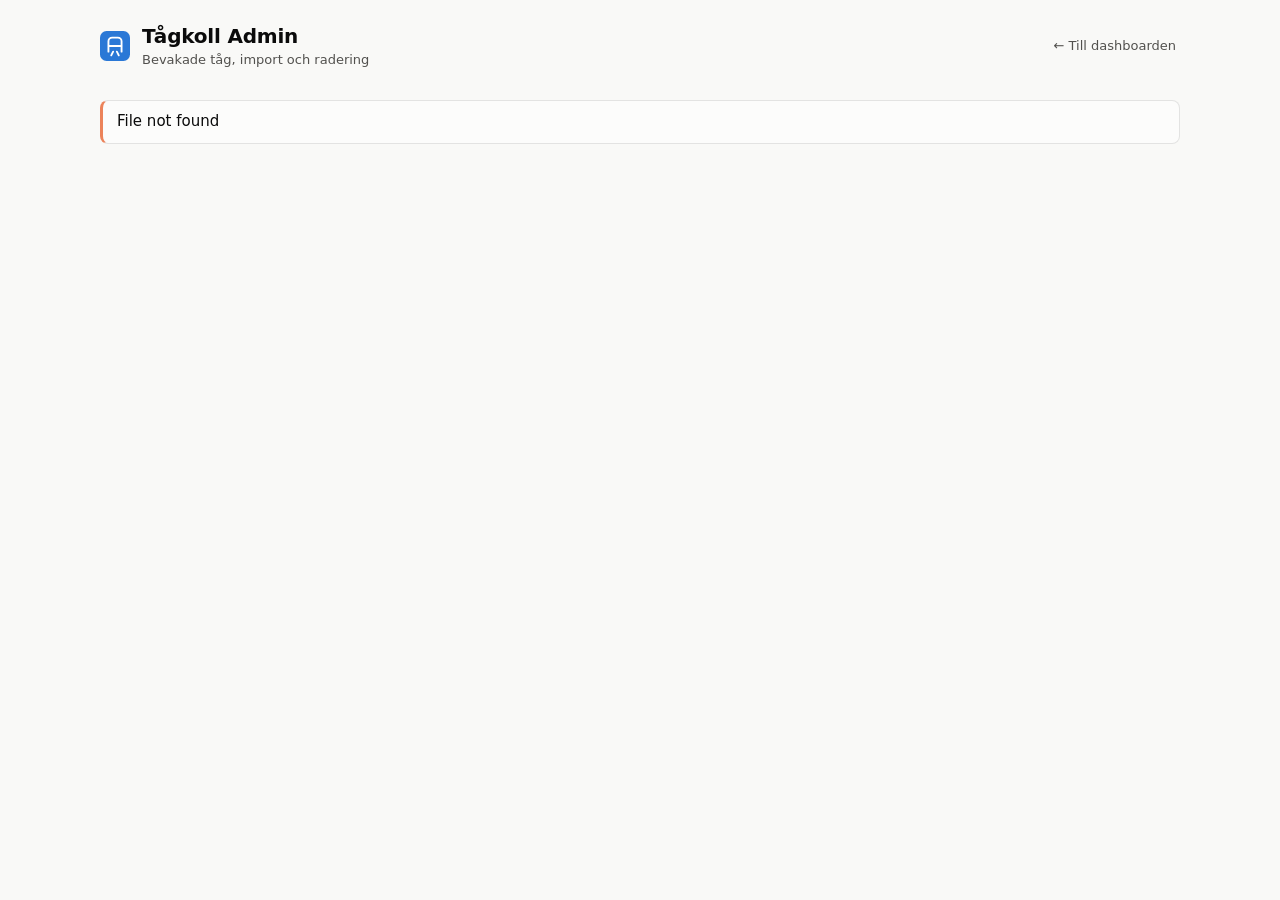
==== app/static/admin.html @ cb49542b "Move train management and import to a password-protected /admin Adding and removing trains and impor" ====
<!doctype html>
<html lang="sv">
<head>
  <meta charset="utf-8">
  <meta name="viewport" content="width=device-width, initial-scale=1">
  <meta name="color-scheme" content="light dark">
  <meta name="robots" content="noindex">
  <title>Tågkoll Admin</title>
  <link rel="icon" href="data:image/svg+xml,%3Csvg xmlns='http://www.w3.org/2000/svg' viewBox='0 0 32 32'%3E%3Crect width='32' height='32' rx='7' fill='%232a78d6'/%3E%3Cpath d='M9 22V11a4 4 0 0 1 4-4h6a4 4 0 0 1 4 4v11M9 16h14M12 26l2-4m6 4-2-4' fill='none' stroke='%23fff' stroke-width='2' stroke-linecap='round'/%3E%3C/svg%3E">
  <link rel="stylesheet" href="style.css">
</head>
<body>
  <header class="top">
    <div class="brand">
      <svg viewBox="0 0 32 32" width="30" height="30" aria-hidden="true"><rect width="32" height="32" rx="7" fill="var(--accent)"/><path d="M9 22V11a4 4 0 0 1 4-4h6a4 4 0 0 1 4 4v11M9 16h14M12 26l2-4m6 4-2-4" fill="none" stroke="#fff" stroke-width="2" stroke-linecap="round"/></svg>
      <div>
        <h1>Tågkoll Admin</h1>
        <p>Bevakade tåg, import och radering</p>
      </div>
    </div>
    <div class="sync">
      <a class="nav-link" href="/">← Till dashboarden</a>
      <button id="logout" type="button" hidden>Logga ut</button>
    </div>
  </header>

  <main class="admin-main">
    <p id="message" class="message" role="status" hidden></p>

    <section id="disabled" class="card login" hidden>
      <h3>Admin är avstängt</h3>
      <p class="sub">Lägg till <code>ADMIN_PASSWORD=ditt-lösenord</code> i <code>.env</code> och starta om containern med <code>docker compose up -d</code>.</p>
    </section>

    <section id="login" class="card login" hidden>
      <h3>Logga in</h3>
      <form id="login-form">
        <input id="password" class="field" type="password" autocomplete="current-password" placeholder="Lösenord" aria-label="Lösenord" required>
        <button class="primary" type="submit">Logga in</button>
      </form>
    </section>

    <div id="panel" hidden>
      <section class="card">
        <h3>Bevakade tåg</h3>
        <p class="sub">Nya tåg hämtas direkt från Trafikverket. Tas ett tåg bort raderas all dess data.</p>
        <div class="table-wrap">
          <table class="admin-table">
            <thead><tr><th>Tåg</th><th>Sträcka</th><th class="num">Avgångar</th><th>Data sedan</th><th></th></tr></thead>
            <tbody id="train-rows"></tbody>
          </table>
        </div>
        <form id="add-form" class="inline-form" autocomplete="off">
          <input id="add-input" class="field" inputmode="numeric" pattern="\d{1,6}" maxlength="6" placeholder="Tågnummer" aria-label="Tågnummer att lägga till" required>
          <button type="submit">Lägg till tåg</button>
        </form>
      </section>

      <section class="card">
        <h3>Importera historik (CSV)</h3>
        <p class="sub">En rad per avgångsdag: <code>datum;försening_min;inställt</code>, t.ex. <code>2026-10-01;7;nej</code> eller <code>2026-10-02;;ja</code>. Semikolon eller komma går bra. Importerade dagar används bara där egna insamlade data saknas.</p>
        <form id="import-form" class="import-grid">
          <label class="select">Tåg <select id="import-train" required></select></label>
          <label id="drop" class="drop" for="import-file">
            <input id="import-file" type="file" accept=".csv,.txt,text/csv,text/plain">
            <strong>Släpp en CSV-fil här</strong>
            <span>eller klicka för att välja en fil</span>
            <span id="drop-info" class="drop-info" hidden></span>
          </label>
          <textarea id="import-text" class="field" rows="6" placeholder="… eller klistra in rader här:&#10;2026-10-01;7;nej&#10;2026-10-02;;ja" aria-label="CSV-rader" required></textarea>
          <input id="import-source" class="field" placeholder="Källa (valfritt)" maxlength="60">
          <button type="submit">Importera</button>
        </form>
      </section>

      <section class="card danger-card">
        <h3>Radera allt och börja om</h3>
        <p class="sub">Tar bort alla tåg, all insamlad och importerad data. Därefter bevakas bara tåget/tågen i <code>INITIAL_TRAINS</code> (<span id="initial-trains">620</span>) och insamlingen börjar om. Det går inte att ångra.</p>
        <form id="reset-form" class="inline-form" autocomplete="off">
          <input id="reset-confirm" class="field" placeholder="Skriv RADERA" aria-label="Skriv RADERA för att bekräfta">
          <button id="reset-button" class="danger" type="submit" disabled>Radera allt</button>
        </form>
      </section>
    </div>
  </main>

  <script src="admin.js"></script>
</body>
</html>
---- app/static/style.css ----
:root {
  color-scheme: light;
  --page: #f9f9f7;
  --surface: #fcfcfb;
  --ink: #0b0b0b;
  --ink-2: #52514e;
  --muted: #898781;
  --grid: #e1e0d9;
  --axis: #c3c2b7;
  --border: rgba(11, 11, 11, 0.10);
  --wash: rgba(11, 11, 11, 0.05);
  --accent: #2a78d6;
  --accent-track: #cde2fb;
  --good: #0ca30c;
  --warning: #fab219;
  --serious: #ec835a;
  --critical: #d03b3b;
  --neutral: #c3c2b7;
}
@media (prefers-color-scheme: dark) {
  :root {
    color-scheme: dark;
    --page: #0d0d0d;
    --surface: #1a1a19;
    --ink: #f0efec;
    --ink-2: #c3c2b7;
    --grid: #2c2c2a;
    --axis: #383835;
    --border: rgba(255, 255, 255, 0.10);
    --wash: rgba(255, 255, 255, 0.06);
    --accent: #3987e5;
    --accent-track: #0d366b;
    --neutral: #52514e;
  }
}

* { box-sizing: border-box; }
body {
  margin: 0;
  background: var(--page);
  color: var(--ink);
  font: 15px/1.45 system-ui, -apple-system, "Segoe UI", sans-serif;
}
h1, h2, h3, p { margin: 0; }
button, input, textarea { font: inherit; color: inherit; }
main, .top, footer { max-width: 1120px; margin: 0 auto; padding: 0 20px; }

.top { display: flex; justify-content: space-between; align-items: center; gap: 16px; flex-wrap: wrap; padding-top: 22px; padding-bottom: 18px; }
.brand { display: flex; align-items: center; gap: 12px; }
.brand h1 { font-size: 20px; font-weight: 650; letter-spacing: -0.01em; }
.brand p, .sync { color: var(--ink-2); font-size: 13px; }
.sync { display: flex; align-items: center; gap: 12px; }
.sync .err { color: var(--ink); }

button {
  border: 1px solid var(--border); background: var(--surface); border-radius: 8px;
  padding: 6px 12px; cursor: pointer;
}
button:hover { background: var(--wash); }
button:disabled { opacity: 0.55; cursor: progress; }
:focus-visible { outline: 2px solid var(--accent); outline-offset: 2px; }

.filters { display: flex; flex-wrap: wrap; gap: 14px 32px; align-items: center; padding: 14px 0; border-top: 1px solid var(--border); border-bottom: 1px solid var(--border); }
.filter-group { display: flex; flex-wrap: wrap; align-items: center; gap: 8px; }
.filter-label { font-size: 12px; color: var(--muted); text-transform: uppercase; letter-spacing: 0.06em; margin-right: 2px; }
.chips { display: flex; flex-wrap: wrap; gap: 6px; }
.chip { display: inline-flex; align-items: stretch; border: 1px solid var(--border); border-radius: 999px; background: var(--surface); overflow: hidden; }
.chip button { border: 0; border-radius: 0; background: none; padding: 5px 13px; font-weight: 550; }
.chip button.remove { padding: 5px 10px 5px 4px; color: var(--muted); font-weight: 400; }
.chip button.remove:hover { color: var(--critical); background: none; }
.chip.active { background: var(--ink); border-color: var(--ink); }
.chip.active button { color: var(--page); }
.chip.active button.remove { color: var(--muted); }
.add { display: flex; gap: 6px; }
.add input { width: 118px; padding: 6px 10px; border: 1px solid var(--border); border-radius: 8px; background: var(--surface); }
.segmented { display: inline-flex; border: 1px solid var(--border); border-radius: 8px; overflow: hidden; background: var(--surface); }
.segmented button { border: 0; border-radius: 0; background: none; }
.segmented button + button { border-left: 1px solid var(--border); }
.segmented button[aria-pressed="true"] { background: var(--ink); color: var(--page); }

.message { margin: 12px 0 0; padding: 10px 14px; border: 1px solid var(--border); border-left: 3px solid var(--serious); border-radius: 8px; background: var(--surface); }
.message.ok { border-left-color: var(--good); }

.train-head { padding: 26px 0 14px; }
.train-head h2 { font-size: 26px; font-weight: 650; letter-spacing: -0.02em; }
.train-head p { color: var(--ink-2); }

.today { display: flex; align-items: center; gap: 10px; flex-wrap: wrap; margin-bottom: 16px; padding: 12px 16px; background: var(--surface); border: 1px solid var(--border); border-radius: 12px; }
.today strong { font-weight: 600; }
.today span.detail { color: var(--ink-2); }

.kpis { display: grid; grid-template-columns: 1.5fr repeat(4, 1fr); gap: 12px; }
.tile { background: var(--surface); border: 1px solid var(--border); border-radius: 12px; padding: 16px 18px; display: flex; flex-direction: column; gap: 2px; min-width: 0; }
.tile .label { color: var(--ink-2); font-size: 13px; }
.tile .value { font-size: 28px; font-weight: 600; letter-spacing: -0.02em; line-height: 1.2; }
.tile .note { color: var(--muted); font-size: 12.5px; }
.tile.hero .value { font-size: 52px; line-height: 1.05; }
@media (max-width: 860px) {
  .kpis { grid-template-columns: repeat(2, 1fr); }
  .tile.hero { grid-column: 1 / -1; }
}

.card { background: var(--surface); border: 1px solid var(--border); border-radius: 12px; padding: 18px 20px 20px; margin-top: 12px; min-width: 0; }
.card h3 { font-size: 15px; font-weight: 600; }
.card .sub { color: var(--ink-2); font-size: 13px; margin-bottom: 12px; }
.grid { display: grid; grid-template-columns: 1fr 1fr; gap: 12px; }
.grid .card { margin-top: 12px; }
@media (max-width: 860px) { .grid { grid-template-columns: 1fr; gap: 0; } }
#charts.loading, .kpis.loading { opacity: 0.5; transition: opacity 0.15s; }
.empty { margin-top: 12px; padding: 28px 20px; text-align: center; color: var(--ink-2); background: var(--surface); border: 1px dashed var(--axis); border-radius: 12px; }

.chart { position: relative; width: 100%; }
.chart svg { display: block; width: 100%; overflow: visible; }
.chart text { fill: var(--muted); font-size: 11.5px; font-variant-numeric: tabular-nums; }
.chart text.val { fill: var(--ink-2); }
.chart .hit { fill: transparent; }
.chart .band.hover .mark { filter: brightness(1.15); }
.chart .band.hover .hit { fill: var(--wash); }

.legend { display: flex; flex-wrap: wrap; gap: 6px 16px; font-size: 13px; color: var(--ink-2); margin-bottom: 8px; }
.legend span { display: inline-flex; align-items: center; gap: 6px; }
.swatch { width: 10px; height: 10px; border-radius: 3px; flex: none; }

.split-bar { display: flex; gap: 2px; height: 28px; }
.split-bar div { border-radius: 4px; min-width: 3px; display: flex; align-items: center; padding-left: 8px; font-size: 12.5px; font-weight: 600; color: #fff; white-space: nowrap; }
.split-bar div.dark-ink { color: #0b0b0b; }
.split-legend { margin: 12px 0 0; }
.split-legend b { color: var(--ink); font-weight: 600; }

.stations { display: grid; grid-template-columns: max-content 1fr max-content; gap: 8px 14px; align-items: center; }
.stations .name { font-size: 13.5px; }
.stations .track { height: 14px; border-left: 1px solid var(--axis); }
.stations .bar { height: 100%; background: var(--accent); border-radius: 0 4px 4px 0; min-width: 0; }
.stations .row:hover .bar, .stations .track:hover .bar { filter: brightness(1.15); }
.stations .val { font-size: 13px; color: var(--ink-2); font-variant-numeric: tabular-nums; text-align: right; }

.table-wrap { overflow-x: auto; }
table { width: 100%; border-collapse: collapse; font-size: 14px; }
th { text-align: left; font-weight: 500; font-size: 12.5px; color: var(--muted); padding: 6px 12px 8px 0; border-bottom: 1px solid var(--axis); white-space: nowrap; }
td { padding: 9px 12px 9px 0; border-bottom: 1px solid var(--grid); vertical-align: top; }
.num { text-align: right; font-variant-numeric: tabular-nums; }
tr.journey { cursor: pointer; }
tr.journey:hover td { background: var(--wash); }
td.dev { color: var(--ink-2); font-size: 13px; }
.status { display: inline-flex; align-items: center; gap: 7px; white-space: nowrap; }
.status i { width: 18px; height: 18px; border-radius: 50%; display: inline-grid; place-items: center; font-style: normal; font-size: 11px; font-weight: 700; color: #fff; flex: none; }
.status i.dark-ink { color: #0b0b0b; }
tr.stops td { background: var(--page); padding: 10px 14px 14px; }
tr.stops table { font-size: 13px; }
tr.stops td td { background: none; padding: 5px 12px 5px 0; }
.struck { text-decoration: line-through; color: var(--muted); }

.import summary { cursor: pointer; font-weight: 600; }
.import .sub { margin-top: 10px; }
.import form { display: grid; gap: 8px; justify-items: start; }
.import textarea { width: 100%; padding: 10px; border: 1px solid var(--border); border-radius: 8px; background: var(--page); font-family: ui-monospace, monospace; font-size: 13px; }
.import input { padding: 6px 10px; border: 1px solid var(--border); border-radius: 8px; background: var(--page); width: 240px; }
code { font-family: ui-monospace, monospace; font-size: 12.5px; background: var(--wash); padding: 1px 5px; border-radius: 4px; }

footer { padding-top: 22px; padding-bottom: 40px; color: var(--muted); font-size: 12.5px; }

.tooltip { position: fixed; z-index: 10; pointer-events: none; background: var(--surface); border: 1px solid var(--border); border-radius: 8px; box-shadow: 0 6px 20px rgba(0, 0, 0, 0.16); padding: 8px 11px; font-size: 13px; max-width: 260px; }
.tooltip .t-val { font-weight: 650; font-size: 15px; display: flex; align-items: center; gap: 7px; }
.tooltip .t-key { width: 12px; height: 3px; border-radius: 2px; flex: none; }
.tooltip .t-label, .tooltip .t-extra { color: var(--ink-2); }

.dash-key { width: 16px; border-top: 1px dashed var(--muted); flex: none; }
.more { margin-top: 14px; }
#journeys { min-width: 620px; }
#journeys td:first-child { white-space: nowrap; }

.drop { width: 100%; display: flex; flex-direction: column; align-items: center; gap: 2px; padding: 22px 16px; border: 1.5px dashed var(--axis); border-radius: 10px; background: var(--page); color: var(--ink-2); font-size: 13.5px; text-align: center; cursor: pointer; }
.drop strong { color: var(--ink); font-weight: 600; font-size: 14.5px; }
.drop:hover, .drop.over { border-color: var(--accent); background: var(--wash); }
.drop:focus-within { outline: 2px solid var(--accent); outline-offset: 2px; }
.drop input { position: absolute; width: 1px; height: 1px; opacity: 0; }
.drop-info { margin-top: 6px; color: var(--ink); font-variant-numeric: tabular-nums; }

/* ---------------------------------------------------------------- admin */
.nav-link { color: var(--ink-2); text-decoration: none; padding: 6px 4px; }
.nav-link:hover { color: var(--ink); text-decoration: underline; }
.admin-main { padding-bottom: 40px; }
.admin-main .card:first-child { margin-top: 0; }
.login { max-width: 380px; margin: 40px auto 0; }
.login form { display: grid; gap: 10px; margin-top: 14px; }
.field { padding: 8px 11px; border: 1px solid var(--border); border-radius: 8px; background: var(--page); }
.primary { background: var(--ink); color: var(--page); border-color: var(--ink); font-weight: 550; }
.primary:hover { background: var(--ink); opacity: 0.88; }
.admin-table td { vertical-align: middle; }
.admin-table td.actions { text-align: right; }
.admin-table .route { color: var(--ink-2); }
.inline-form { display: flex; flex-wrap: wrap; gap: 8px; align-items: center; margin-top: 14px; }
.inline-form .field { width: 140px; }
.import-grid { display: grid; gap: 10px; justify-items: start; }
.import-grid label.select { display: flex; gap: 10px; align-items: center; color: var(--ink-2); font-size: 14px; }
.import-grid select { padding: 7px 10px; border: 1px solid var(--border); border-radius: 8px; background: var(--page); font: inherit; color: inherit; }
.danger-card { border-color: color-mix(in srgb, var(--critical) 45%, transparent); }
.danger-card h3 { color: var(--critical); }
.danger { color: #fff; background: var(--critical); border-color: var(--critical); font-weight: 550; }
.danger:hover { background: var(--critical); opacity: 0.88; }
.danger:disabled { opacity: 0.4; cursor: not-allowed; }
.remove-btn:hover { color: var(--critical); border-color: var(--critical); background: none; }
.import-grid textarea { width: 100%; font-family: ui-monospace, monospace; font-size: 13px; }
.import-grid .field[id="import-source"] { width: 260px; max-width: 100%; }
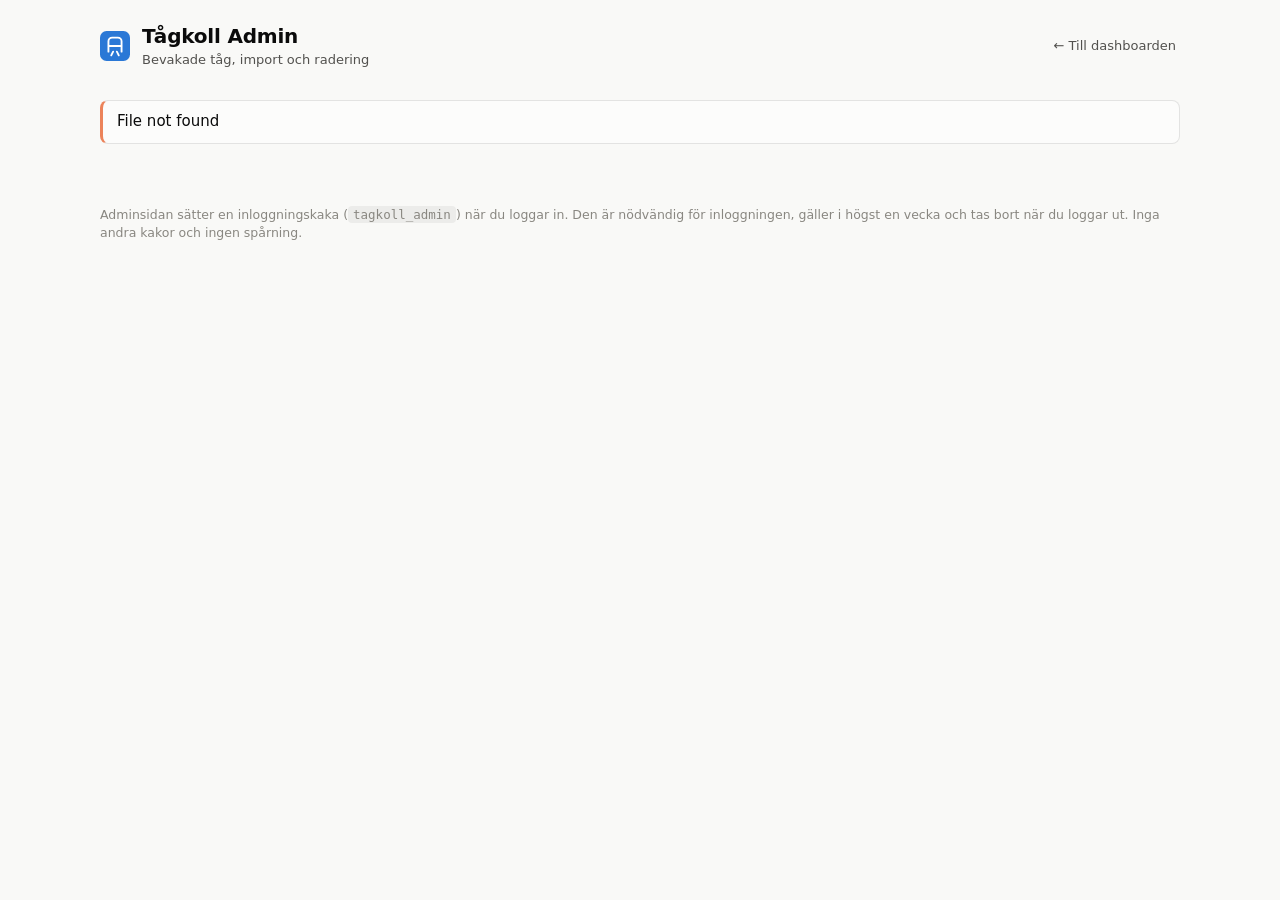
==== commit 7d50adfc: "Besökare i dag och avsnitt om kakor och integritet (2.2.0) Co-Authored-By: Claude Opus 5.5 <noreply@" ====
--- a/app/static/admin.html
+++ b/app/static/admin.html
@@ -42,11 +42,20 @@
 
     <div id="panel" hidden>
       <section class="card">
+        <h3>Hämtning från Trafikverket</h3>
+        <p class="sub">Sker automatiskt med jämna mellanrum. Uppdatera nu hämtar direkt, högst en gång per 30 sekunder.</p>
+        <div class="inline-form">
+          <button id="refresh" type="button">Uppdatera nu</button>
+          <span id="poll-status" class="poll-status"></span>
+        </div>
+      </section>
+
+      <section class="card">
         <h3>Bevakade tåg</h3>
         <p class="sub">Nya tåg hämtas direkt från Trafikverket. Tas ett tåg bort raderas all dess data.</p>
         <div class="table-wrap">
           <table class="admin-table">
-            <thead><tr><th>Tåg</th><th>Sträcka</th><th class="num">Avgångar</th><th>Data sedan</th><th></th></tr></thead>
+            <thead><tr><th>Tåg</th><th>Sträcka</th><th class="num">Avgångar</th><th>Äldsta datapunkt</th><th></th></tr></thead>
             <tbody id="train-rows"></tbody>
           </table>
         </div>
@@ -54,6 +63,18 @@
           <input id="add-input" class="field" inputmode="numeric" pattern="\d{1,6}" maxlength="6" placeholder="Tågnummer" aria-label="Tågnummer att lägga till" required>
           <button type="submit">Lägg till tåg</button>
         </form>
+      </section>
+
+      <section class="card">
+        <h3>Spår på sträckorna</h3>
+        <p class="sub">Antal spår mellan platserna som tågen passerar, för linjen på dashboarden. Inbyggda uppgifter är ungefärliga – rätta dem här. Nya sträckor dyker upp efter första avgången som passerar dem.</p>
+        <input id="track-filter" class="field track-filter" type="search" placeholder="Filtrera på station eller bana" aria-label="Filtrera sträckor">
+        <div class="table-wrap">
+          <table class="admin-table track-table">
+            <thead><tr><th>Sträcka</th><th>Bana</th><th>Spår</th><th>Källa</th><th></th></tr></thead>
+            <tbody id="track-rows"></tbody>
+          </table>
+        </div>
       </section>
 
       <section class="card">
@@ -84,6 +105,10 @@
     </div>
   </main>
 
+  <footer>
+    <p>Adminsidan sätter en inloggningskaka (<code>tagkoll_admin</code>) när du loggar in. Den är nödvändig för inloggningen, gäller i högst en vecka och tas bort när du loggar ut. Inga andra kakor och ingen spårning.</p>
+  </footer>
+
   <script src="admin.js"></script>
 </body>
 </html>
--- a/app/static/style.css
+++ b/app/static/style.css
@@ -16,6 +16,8 @@
   --serious: #ec835a;
   --critical: #d03b3b;
   --neutral: #c3c2b7;
+  --rail: #6f6e69;
+  --steam: #a9a8a1;
 }
 @media (prefers-color-scheme: dark) {
   :root {
@@ -31,6 +33,8 @@
     --accent: #3987e5;
     --accent-track: #0d366b;
     --neutral: #52514e;
+    --rail: #9a9993;
+    --steam: #8d8c86;
   }
 }
 
@@ -84,6 +88,7 @@
 .train-head { padding: 26px 0 14px; }
 .train-head h2 { font-size: 26px; font-weight: 650; letter-spacing: -0.02em; }
 .train-head p { color: var(--ink-2); }
+.train-head p.age { color: var(--muted); font-size: 13px; margin-top: 2px; }
 
 .today { display: flex; align-items: center; gap: 10px; flex-wrap: wrap; margin-bottom: 16px; padding: 12px 16px; background: var(--surface); border: 1px solid var(--border); border-radius: 12px; }
 .today strong { font-weight: 600; }
@@ -158,6 +163,13 @@
 code { font-family: ui-monospace, monospace; font-size: 12.5px; background: var(--wash); padding: 1px 5px; border-radius: 4px; }
 
 footer { padding-top: 22px; padding-bottom: 40px; color: var(--muted); font-size: 12.5px; }
+footer p + p, footer .privacy { margin-top: 8px; }
+footer .privacy { border-top: 1px solid var(--border); padding-top: 14px; margin-top: 16px; }
+footer .privacy h2 { font-size: 13px; font-weight: 600; color: var(--ink-2); margin: 0 0 6px; }
+footer .privacy ul { margin: 0; padding-left: 18px; display: grid; gap: 4px; max-width: 760px; }
+.sync { flex-wrap: wrap; }
+.visitors { display: inline-flex; align-items: center; gap: 6px; padding: 3px 10px; border: 1px solid var(--border); border-radius: 999px; background: var(--surface); color: var(--ink-2); font-variant-numeric: tabular-nums; white-space: nowrap; }
+.visitors[hidden] { display: none; }
 
 .tooltip { position: fixed; z-index: 10; pointer-events: none; background: var(--surface); border: 1px solid var(--border); border-radius: 8px; box-shadow: 0 6px 20px rgba(0, 0, 0, 0.16); padding: 8px 11px; font-size: 13px; max-width: 260px; }
 .tooltip .t-val { font-weight: 650; font-size: 15px; display: flex; align-items: center; gap: 7px; }
@@ -202,3 +214,89 @@
 .remove-btn:hover { color: var(--critical); border-color: var(--critical); background: none; }
 .import-grid textarea { width: 100%; font-family: ui-monospace, monospace; font-size: 13px; }
 .import-grid .field[id="import-source"] { width: 260px; max-width: 100%; }
+.poll-status { color: var(--ink-2); font-size: 13.5px; }
+.poll-status.err { color: var(--critical); }
+
+/* ---------------------------------------------------------------- linjen */
+.line-card { margin: 0 0 16px; }
+.line-head { display: flex; justify-content: space-between; align-items: flex-start; gap: 8px 16px; flex-wrap: wrap; }
+.line-head .sub { margin-bottom: 4px; }
+.line-actions { display: flex; align-items: center; gap: 10px; }
+.line-clock { color: var(--ink-2); font-size: 13px; font-variant-numeric: tabular-nums; }
+.line-chart { width: 100%; }
+.line-svg { display: block; width: 100%; overflow: visible; }
+.line-svg text { fill: var(--ink-2); font-size: 11.5px; }
+.line-svg text.end-label { fill: var(--ink); font-weight: 600; }
+.line-svg .hit { fill: transparent; }
+.line-svg .sleepers { stroke: var(--grid); stroke-width: 13; stroke-dasharray: 2 5; }
+.line-svg .seg.hover line { filter: brightness(1.2); }
+.line-svg .seg.hover .hit { fill: var(--wash); }
+.line-svg .strike { stroke: var(--surface); stroke-width: 1.5; stroke-dasharray: 3 5; }
+.line-svg .junction { stroke: var(--ink-2); stroke-width: 1.5; }
+.line-svg text.junction-label { fill: var(--muted); font-size: 10.5px; }
+.line-svg .dot { fill: var(--surface); stroke: var(--ink-2); stroke-width: 2; }
+.line-svg .dot[stroke] { stroke-width: 3.5; }
+.line-svg .dot.canceled { stroke: var(--critical); }
+.line-svg .ghost-tag { fill: var(--muted); font-size: 11px; }
+.line-svg .gap path { fill: none; stroke: var(--ink-2); stroke-width: 1; }
+.line-svg .gap text { fill: var(--ink); font-weight: 650; font-size: 12.5px; font-variant-numeric: tabular-nums; }
+.line-svg .cancel-sign rect { fill: var(--critical); }
+.line-svg .cancel-sign text { fill: #fff; font-weight: 700; font-size: 11px; letter-spacing: 0.04em; }
+
+.loco .body rect, .loco .body path { fill: var(--ink); }
+.loco .body .window { fill: var(--warning); }
+.loco .wheel { fill: var(--surface); stroke: var(--ink); stroke-width: 2; }
+.loco .lamp { fill: var(--warning); }
+.loco.stopped .lamp { fill: var(--muted); }
+.loco.ghost .body rect, .loco.ghost .body path, .loco.ghost .wheel { fill: none; stroke: var(--muted); stroke-width: 1.2; stroke-dasharray: 3 2; }
+.loco.ghost .lamp, .loco.ghost .steam { display: none; }
+.loco.stopped .steam { display: none; }
+.puff { fill: var(--steam); opacity: 0; transform-box: fill-box; transform-origin: center; animation: puff 2.6s ease-out infinite; }
+.loco.moving .puff { animation-duration: 1.4s; }
+.puff:nth-child(2) { animation-delay: -0.65s; }
+.puff:nth-child(3) { animation-delay: -1.3s; }
+.puff:nth-child(4) { animation-delay: -1.95s; }
+.loco.moving .puff:nth-child(2) { animation-delay: -0.35s; }
+.loco.moving .puff:nth-child(3) { animation-delay: -0.7s; }
+.loco.moving .puff:nth-child(4) { animation-delay: -1.05s; }
+@keyframes puff {
+  0% { transform: translate(0, 0) scale(0.5); opacity: 0; }
+  12% { opacity: 0.9; }
+  100% { transform: translate(-26px, -22px) scale(2.4); opacity: 0; }
+}
+@media (prefers-reduced-motion: reduce) {
+  .puff { animation: none; opacity: 0.7; }
+  .puff:nth-child(2) { transform: translate(-7px, -6px) scale(1.4); opacity: 0.45; }
+  .puff:nth-child(3), .puff:nth-child(4) { display: none; }
+}
+
+.rail-key { width: 18px; flex: none; }
+.rail-key.double { height: 6px; border-top: 2px solid var(--rail); border-bottom: 2px solid var(--rail); }
+.rail-key.single { border-top: 3px solid var(--rail); }
+.rail-key.unknown { border-top: 3px dashed var(--rail); }
+.ghost-key { width: 16px; height: 10px; border: 1.2px dashed var(--muted); border-radius: 3px; flex: none; }
+
+.delay-details { margin-top: 10px; border-top: 1px solid var(--border); padding-top: 10px; }
+.delay-details summary { cursor: pointer; display: flex; flex-wrap: wrap; gap: 4px 10px; align-items: baseline; list-style: none; }
+.delay-details summary::-webkit-details-marker { display: none; }
+.delay-details summary::before { content: "▸"; color: var(--muted); width: 12px; transition: transform 0.15s; }
+.delay-details[open] summary::before { transform: rotate(90deg); }
+.delay-details .summary-title { font-weight: 600; }
+.delay-details .summary-text { color: var(--ink-2); font-size: 13.5px; }
+.delay-details > div { margin-top: 10px; }
+.delay-table { min-width: 640px; font-size: 13.5px; }
+.delay-table td:first-child { display: flex; align-items: center; gap: 8px; }
+.delay-table td.strong { font-weight: 600; }
+.delay-table tr.canceled td:first-child { color: var(--critical); }
+.details-note { margin: 10px 0 0 !important; }
+.link-btn { border: 0; background: none; padding: 0; color: var(--accent); text-decoration: underline; }
+.link-btn:hover { background: none; }
+.show-line { margin-bottom: 8px; }
+@media (max-width: 600px) {
+  .delay-table { min-width: 480px; }
+  .delay-table .line-name { display: none; }
+}
+.track-filter { width: 260px; max-width: 100%; margin-bottom: 8px; }
+.track-table select, .track-table .line-input { padding: 5px 8px; font: inherit; color: inherit; }
+.track-table .line-input { width: 170px; }
+.delay-table td:first-child { min-width: 150px; }
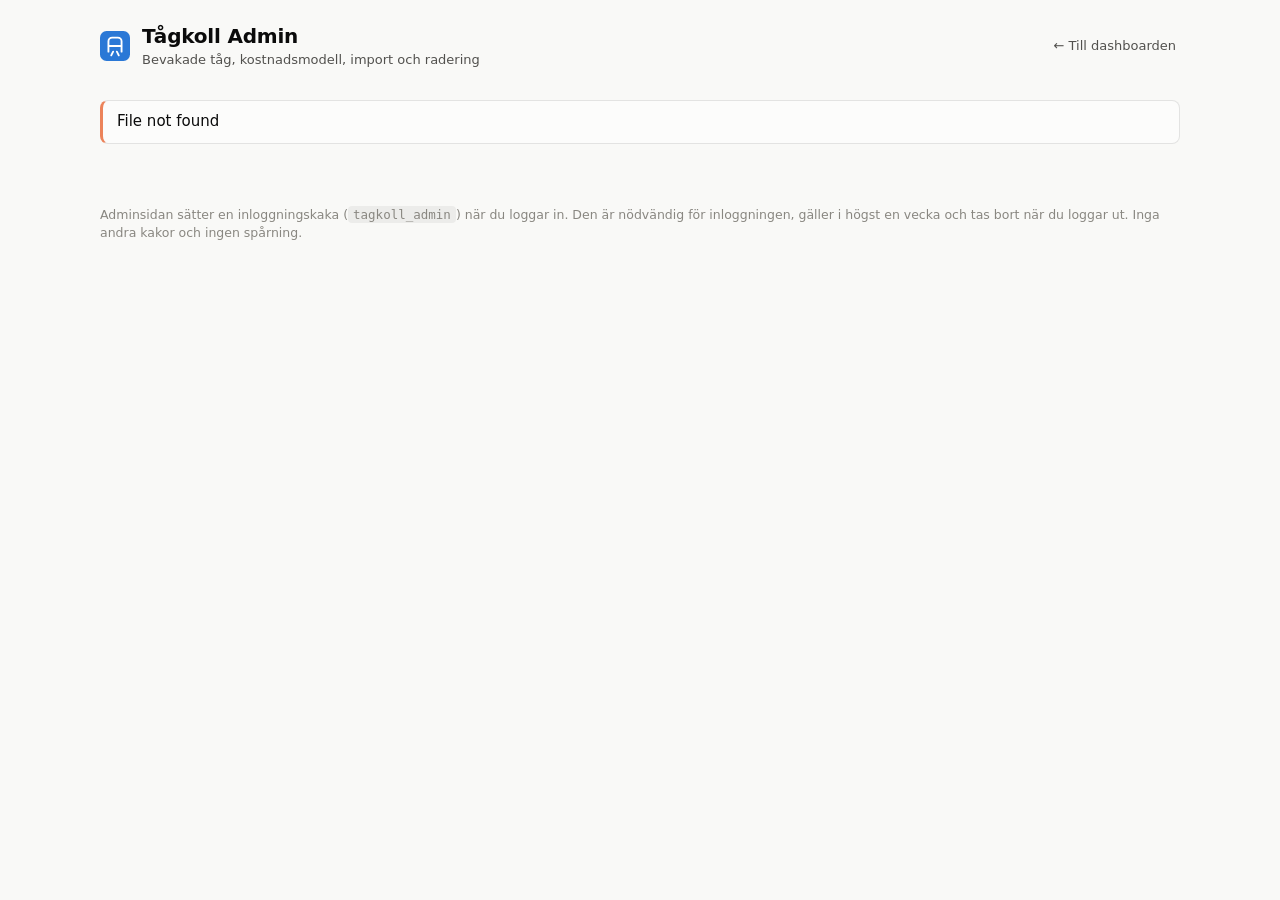
==== commit 7672176e: "Samhällskostnad: kostnadsmodell, info-ruta och schabloner i admin (2.6.0, under arbete) Första versi" ====
--- a/app/static/admin.html
+++ b/app/static/admin.html
@@ -15,7 +15,7 @@
       <svg viewBox="0 0 32 32" width="30" height="30" aria-hidden="true"><rect width="32" height="32" rx="7" fill="var(--accent)"/><path d="M9 22V11a4 4 0 0 1 4-4h6a4 4 0 0 1 4 4v11M9 16h14M12 26l2-4m6 4-2-4" fill="none" stroke="#fff" stroke-width="2" stroke-linecap="round"/></svg>
       <div>
         <h1>Tågkoll Admin</h1>
-        <p>Bevakade tåg, import och radering</p>
+        <p>Bevakade tåg, kostnadsmodell, import och radering</p>
       </div>
     </div>
     <div class="sync">
@@ -78,6 +78,20 @@
       </section>
 
       <section class="card">
+        <h3>Kostnadsmodell</h3>
+        <p class="sub">Schablonerna bakom <em>Samhällskostnad</em> på dashboarden. Ändra ett värde och spara; statistiken räknas om direkt, även bakåt i tiden. Andelar i en grupp som inte summerar till 100 % skalas om. Förklaringen som besökarna ser under <em>Så räknar vi</em> visar alltid värdena som gäller.</p>
+        <form id="cost-form" class="cost-form" autocomplete="off">
+          <div id="cost-groups"></div>
+          <div class="cost-actions">
+            <button class="primary" type="submit" id="cost-save" disabled>Spara schabloner</button>
+            <button type="button" id="cost-undo" disabled>Ångra ändringar</button>
+            <button type="button" id="cost-reset">Återställ alla till standard</button>
+            <span id="cost-result" class="cost-result"></span>
+          </div>
+        </form>
+      </section>
+
+      <section class="card">
         <h3>Importera historik (CSV)</h3>
         <p class="sub">En rad per avgångsdag: <code>datum;försening_min;inställt</code>, t.ex. <code>2026-10-01;7;nej</code> eller <code>2026-10-02;;ja</code>. Semikolon eller komma går bra. Importerade dagar används bara där egna insamlade data saknas.</p>
         <form id="import-form" class="import-grid">
--- a/app/static/style.css
+++ b/app/static/style.css
@@ -15,9 +15,15 @@
   --warning: #fab219;
   --serious: #ec835a;
   --critical: #d03b3b;
+  --late: #ef8a17;
   --neutral: #c3c2b7;
   --rail: #6f6e69;
   --steam: #a9a8a1;
+  /* Kostnadsslag (kategoriska, kontrollerade för färgblindhet i den här ordningen) */
+  --series-1: #2a78d6;
+  --series-2: #eb6834;
+  --series-3: #1baf7a;
+  --series-4: #eda100;
 }
 @media (prefers-color-scheme: dark) {
   :root {
@@ -35,6 +41,10 @@
     --neutral: #52514e;
     --rail: #9a9993;
     --steam: #8d8c86;
+    --series-1: #3987e5;
+    --series-2: #d95926;
+    --series-3: #199e70;
+    --series-4: #c98500;
   }
 }
 
@@ -93,6 +103,10 @@
 .today { display: flex; align-items: center; gap: 10px; flex-wrap: wrap; margin-bottom: 16px; padding: 12px 16px; background: var(--surface); border: 1px solid var(--border); border-radius: 12px; }
 .today strong { font-weight: 600; }
 .today span.detail { color: var(--ink-2); }
+.upcoming { align-items: flex-start; flex-direction: column; gap: 6px; }
+.upcoming-list { list-style: none; margin: 0; padding: 0; display: grid; gap: 6px; }
+.upcoming-list li { display: flex; flex-wrap: wrap; align-items: center; gap: 4px 10px; }
+.upcoming-date { min-width: 5.5em; font-variant-numeric: tabular-nums; }
 
 .kpis { display: grid; grid-template-columns: 1.5fr repeat(4, 1fr); gap: 12px; }
 .tile { background: var(--surface); border: 1px solid var(--border); border-radius: 12px; padding: 16px 18px; display: flex; flex-direction: column; gap: 2px; min-width: 0; }
@@ -221,7 +235,8 @@
 .line-card { margin: 0 0 16px; }
 .line-head { display: flex; justify-content: space-between; align-items: flex-start; gap: 8px 16px; flex-wrap: wrap; }
 .line-head .sub { margin-bottom: 4px; }
-.line-actions { display: flex; align-items: center; gap: 10px; }
+.line-actions { display: flex; align-items: center; gap: 10px; flex-wrap: wrap; }
+.line-pick { max-width: 100%; padding: 6px 10px; border: 1px solid var(--border); border-radius: 8px; background: var(--surface); font: inherit; font-size: 14px; color: inherit; }
 .line-clock { color: var(--ink-2); font-size: 13px; font-variant-numeric: tabular-nums; }
 .line-chart { width: 100%; }
 .line-svg { display: block; width: 100%; overflow: visible; }
@@ -244,21 +259,19 @@
 .line-svg .cancel-sign text { fill: #fff; font-weight: 700; font-size: 11px; letter-spacing: 0.04em; }
 
 .loco .body rect, .loco .body path { fill: var(--ink); }
+.loco.real .body rect, .loco.real .body path { fill: var(--loco, var(--ink)); transition: fill 0.4s; }
 .loco .body .window { fill: var(--warning); }
+.loco.real .body .window { fill: #fff4cc; }
 .loco .wheel { fill: var(--surface); stroke: var(--ink); stroke-width: 2; }
 .loco .lamp { fill: var(--warning); }
 .loco.stopped .lamp { fill: var(--muted); }
 .loco.ghost .body rect, .loco.ghost .body path, .loco.ghost .wheel { fill: none; stroke: var(--muted); stroke-width: 1.2; stroke-dasharray: 3 2; }
 .loco.ghost .lamp, .loco.ghost .steam { display: none; }
-.loco.stopped .steam { display: none; }
-.puff { fill: var(--steam); opacity: 0; transform-box: fill-box; transform-origin: center; animation: puff 2.6s ease-out infinite; }
-.loco.moving .puff { animation-duration: 1.4s; }
-.puff:nth-child(2) { animation-delay: -0.65s; }
-.puff:nth-child(3) { animation-delay: -1.3s; }
-.puff:nth-child(4) { animation-delay: -1.95s; }
-.loco.moving .puff:nth-child(2) { animation-delay: -0.35s; }
-.loco.moving .puff:nth-child(3) { animation-delay: -0.7s; }
-.loco.moving .puff:nth-child(4) { animation-delay: -1.05s; }
+.loco:not(.moving) .steam { display: none; }
+.puff { fill: var(--steam); opacity: 0; transform-box: fill-box; transform-origin: center; animation: puff 1.4s ease-out infinite; }
+.puff:nth-child(2) { animation-delay: -0.35s; }
+.puff:nth-child(3) { animation-delay: -0.7s; }
+.puff:nth-child(4) { animation-delay: -1.05s; }
 @keyframes puff {
   0% { transform: translate(0, 0) scale(0.5); opacity: 0; }
   12% { opacity: 0.9; }
@@ -300,3 +313,70 @@
 .track-table select, .track-table .line-input { padding: 5px 8px; font: inherit; color: inherit; }
 .track-table .line-input { width: 170px; }
 .delay-table td:first-child { min-width: 150px; }
+
+/* ------------------------------------------------------- samhällskostnad */
+.card-head { display: flex; justify-content: space-between; align-items: flex-start; gap: 8px 16px; flex-wrap: wrap; }
+.card-head .sub { max-width: 720px; }
+.info-btn { display: inline-flex; align-items: center; gap: 7px; white-space: nowrap; font-size: 14px; }
+.info-i { width: 18px; height: 18px; border-radius: 50%; display: inline-grid; place-items: center; background: var(--accent); color: #fff; font-size: 12px; font-weight: 700; font-style: italic; font-family: Georgia, serif; }
+.cost-kpis { display: grid; grid-template-columns: 1.5fr repeat(3, 1fr); gap: 12px; margin-bottom: 18px; }
+.cost-kpis .tile { background: var(--page); }
+.cost-kpis .tile.hero .value { font-size: 40px; }
+@media (max-width: 860px) {
+  .cost-kpis { grid-template-columns: 1fr 1fr; }
+  .cost-kpis .tile.hero { grid-column: 1 / -1; }
+}
+.cost-h { font-size: 13.5px; font-weight: 600; margin: 16px 0 8px; }
+.cost-grid { margin-top: 8px; }
+.cost-kinds .name { display: inline-flex; align-items: center; gap: 4px; }
+.cost-top { font-size: 13.5px; }
+.cost-top td { padding: 6px 10px 6px 0; vertical-align: middle; }
+.cost-note:empty { display: none; }
+.cost-note { margin: 12px 0 0 !important; }
+.cost-col { white-space: nowrap; }
+
+.info-dialog { width: min(820px, calc(100vw - 24px)); max-height: calc(100vh - 32px); padding: 0; border: 1px solid var(--border); border-radius: 14px; background: var(--surface); color: var(--ink); box-shadow: 0 18px 60px rgba(0, 0, 0, 0.3); }
+.info-dialog::backdrop { background: rgba(0, 0, 0, 0.45); }
+.dialog-head { position: sticky; top: 0; z-index: 1; display: flex; justify-content: space-between; align-items: center; gap: 12px; padding: 16px 20px; background: var(--surface); border-bottom: 1px solid var(--border); }
+.dialog-head h2 { font-size: 18px; font-weight: 650; }
+.dialog-close { border: 0; background: none; font-size: 16px; padding: 4px 10px; }
+.dialog-body { padding: 4px 20px 22px; font-size: 14.5px; }
+.dialog-body h3 { font-size: 15px; font-weight: 600; margin: 20px 0 6px; }
+.dialog-body p { margin: 0 0 8px; color: var(--ink-2); max-width: 70ch; }
+.dialog-body p.lead { color: var(--ink); margin-top: 14px; }
+.dialog-body ul { margin: 0; padding-left: 20px; color: var(--ink-2); display: grid; gap: 4px; }
+.info-changed { border-left: 3px solid var(--warning); padding: 6px 10px; background: var(--wash); border-radius: 6px; }
+.info-table { font-size: 13.5px; margin: 4px 0 10px; }
+.info-table td { padding: 6px 12px 6px 0; }
+.info-table tr.strong td { font-weight: 600; border-bottom-color: var(--axis); }
+.info-curve { margin: 6px 0 4px; }
+@media (max-width: 600px) {
+  .info-dialog { max-height: calc(100vh - 16px); width: calc(100vw - 16px); }
+  .dialog-head, .dialog-body { padding-left: 14px; padding-right: 14px; }
+  .info-table { min-width: 520px; }
+}
+
+/* ---------------------------------------------------- admin: schabloner */
+.cost-form { display: grid; gap: 14px; }
+.cost-form { gap: 10px; }
+#cost-groups { display: grid; gap: 10px; }
+.cost-group { border: 1px solid var(--border); border-radius: 10px; padding: 10px 14px; }
+.cost-group summary { font-weight: 600; cursor: pointer; }
+.cost-group[open] summary { margin-bottom: 8px; }
+.cost-group .group-note { color: var(--muted); font-size: 12.5px; margin: 0 0 8px; }
+.cost-group .group-note.warn { color: var(--ink); }
+.cost-row { display: grid; grid-template-columns: minmax(0, 1fr) auto; gap: 4px 14px; align-items: center; padding: 8px 0; border-top: 1px solid var(--grid); }
+.cost-group summary + .cost-row, .cost-group .group-note + .cost-row { border-top: 0; }
+.cost-row label { font-size: 14px; }
+.cost-row .help { grid-column: 1; color: var(--muted); font-size: 12.5px; }
+.cost-input { display: inline-flex; align-items: center; gap: 6px; grid-row: span 2; justify-self: end; }
+.cost-input input { width: 110px; text-align: right; font-variant-numeric: tabular-nums; }
+.cost-input .unit { width: 34px; color: var(--ink-2); font-size: 13px; }
+.cost-row.changed label::after { content: " · ändrad"; color: var(--accent); font-size: 12px; }
+.cost-row .default { color: var(--muted); font-size: 12px; white-space: nowrap; width: 96px; }
+.cost-actions { display: flex; flex-wrap: wrap; gap: 8px; align-items: center; position: sticky; bottom: 0; background: var(--surface); padding: 10px 0; border-top: 1px solid var(--border); }
+.cost-result { color: var(--ink-2); font-size: 13.5px; }
+@media (max-width: 560px) {
+  .cost-row { grid-template-columns: 1fr; }
+  .cost-input { grid-row: auto; justify-self: start; }
+}
